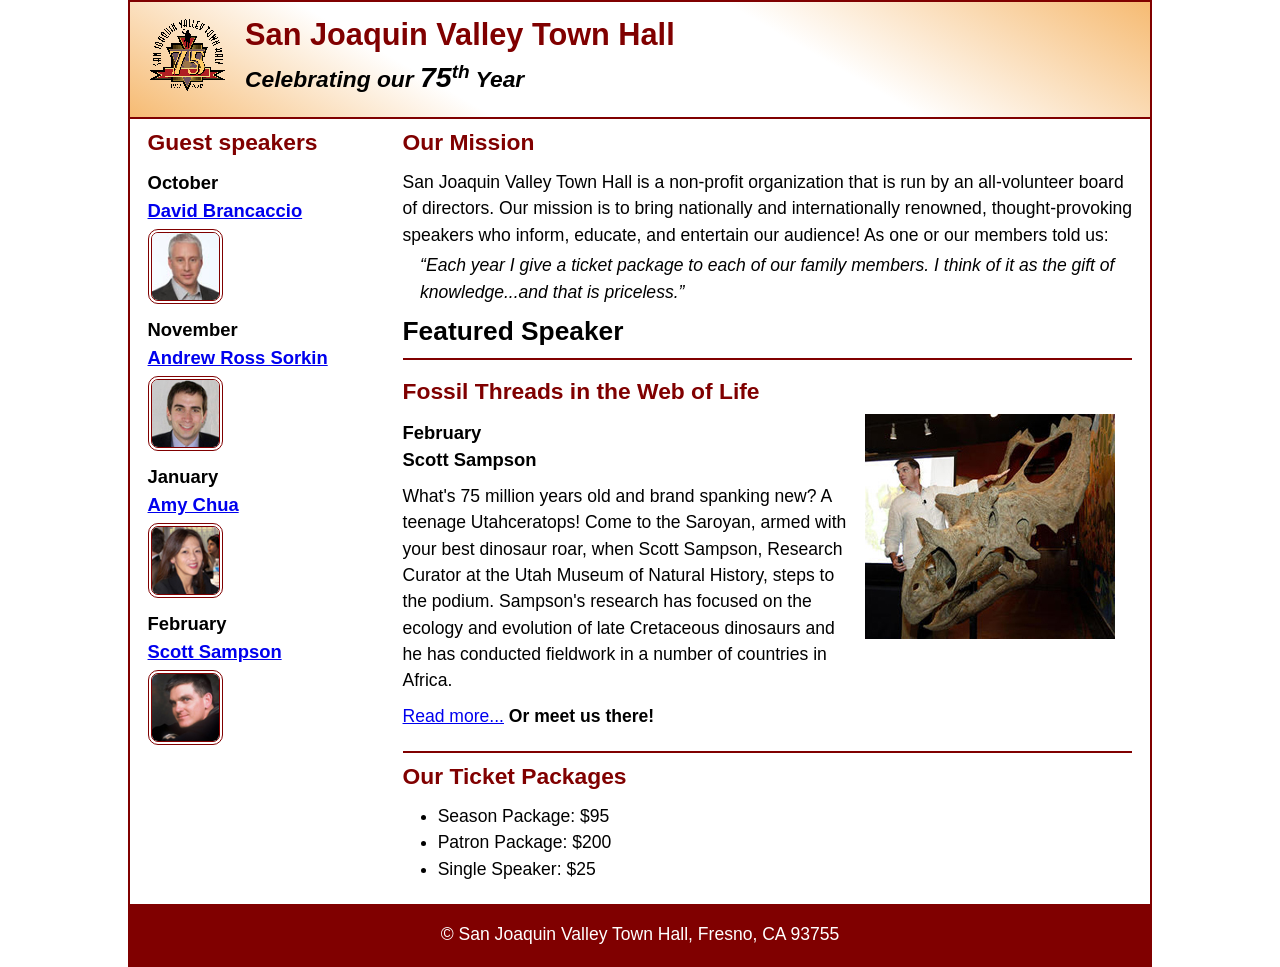
==== index.html @ bfcb4cc5 "adding initial A09 files" ====
<!DOCTYPE html>
<html lang="en">

<head>
	<meta charset="utf-8">
	<title>San Joaquin Valley Town Hall</title>
	<meta name="viewport" content="width=device-width, initial-scale=1">
	<link rel="icon" href="images/favicon.ico">
	<link rel="stylesheet" href="styles/main.css">
</head>

<body>
	<header>
		<img src="images/town_hall_logo.gif" alt="Town Hall logo">
		<h2>San Joaquin Valley Town Hall</h2>
		<h3>Celebrating our <em class="large">75</em><sup>th</sup> Year</h3>
	</header>
	<main>
		<aside>
			<h2>Guest speakers</h2>
			<h3>October<br><a href="speakers/brancaccio.html">David Brancaccio</a></h3>
			<img src="images/brancaccio75.jpg" alt="David Brancaccio photo">
			<h3>November<br><a href="speakers/sorkin.html">Andrew Ross Sorkin</a></h3>
			<img src="images/sorkin75.jpg" alt="Andrew Ross Sorkin photo">
			<h3>January<br><a href="speakers/chua.html">Amy Chua</a></h3>
			<img src="images/chua75.jpg" alt="Amy Chua photo">
			<h3>February<br><a href="speakers/sampson.html">Scott Sampson</a></h3>
			<img src="images/sampson75.jpg" alt="Scott Sampson photo">
		</aside>

		<section>
			<h2>Our Mission</h2>
			<p>San Joaquin Valley Town Hall is a non-profit organization that is run by an 
				all-volunteer board of directors. Our mission is to bring nationally and 
				internationally renowned, thought-provoking speakers who inform, educate, 
				and entertain our audience! As one or our members told us:</p>
			<blockquote>&ldquo;Each year I give a ticket package to each of our family members. 
				I think of it as the gift of knowledge...and that is priceless.&rdquo;</blockquote>

			<h1>Featured Speaker</h1>
			<article class="featured">
				<h2>Fossil Threads in the Web of Life</h2>
				<img src="images/sampson_dinosaur.jpg" alt="Scott Sampson with dinosaur">
				<h3>February<br>
				Scott Sampson</h3>
				<p>What's 75 million years old and brand spanking new? A teenage Utahceratops! 
				Come to the Saroyan, armed with your best dinosaur roar, when Scott Sampson, Research 
				Curator at the Utah Museum of Natural History, steps to the podium. Sampson's research 
				has focused on the ecology and evolution of late Cretaceous dinosaurs and he has conducted 
				fieldwork in a number of countries in Africa.</p>
				<p><a href="speakers/sampson.html">Read more...</a>&nbsp;<b>Or meet us there!</b></p>
			</article>

			<h2>Our Ticket Packages</h2>
			<ul>
				<li>Season Package: $95</li>
				<li>Patron Package: $200</li>
				<li>Single Speaker: $25</li>
			</ul>
		</section>	
	</main>
	<footer>
		<p>&copy; San Joaquin Valley Town Hall, Fresno, CA 93755</p>
	</footer>
</body>
</html>
---- styles/main.css ----
/* custom property */
:root {
	--accent-color: #800000;  /* could also be coded #800 */
	--gradient-color: #f6bb73;
}

/* reset */
* {
	margin: 0;
	padding: 0;
	box-sizing: border-box;
}

/* default styles */
body {
	font-family: Arial, Helvetica, sans-serif;
    font-size: calc(15px + .2vw);
	width: min(80%, 1024px);
	line-height: 1.5;
	margin: auto;
	border: 2px solid var(--accent-color);
}
h1, h2, h3, p, ul {
	padding: .25em 0;
}
a:hover, a:focus{
	font-style: italic;
	color: var(--accent-color);
}
h1 {
	font-size: 150%;
}
h2 {
	font-size: 130%;
	color: var(--accent-color);
}
h3 {
	font-size: 105%;
}
ul {
	margin-left: 2em;
}

/* the styles for the header */
header {
	line-height: 1.2;
	border-bottom: 2px solid var(--accent-color);
	background-image: linear-gradient(
	    30deg, var(--gradient-color) 0%, white 30%, white 65%, var(--gradient-color) 100%);
	& h2 {
		font-size: 175%;
		padding: .5em 0 0 0;
	}
	& h3 {
		font-size: 130%;
		font-style: italic;
		padding-bottom: 1em;
	}
	& img {
		width: clamp(40px, 15%, 80px);
		float: left;
		margin: .75em 1em;
	}
}

/* the styles for the main content */
main {
	display: flex;
	clear: left;
	padding: 0 1em 1em;
	& blockquote {
		font-style: italic;
		padding-left: 1em;
	}
	& h3 + img { /* speaker images */
		width: clamp(40px, 50%, 75px);
		border: 4px double var(--accent-color);
		border-radius: 10px;
	}
}

/* the styles for the section */
section {
	flex-basis: 75%;
	padding-left: .5em;
	& img {
		width: clamp(100px, 50%, 250px);
		float: right;
		margin: 0 1em .25em;
	}
}

/* the styles for the aside */
aside {
	flex-basis: 25%;
	padding-right: .5em;
}

/* the styles for the footer */
footer {
	background-color: var(--accent-color);
	& p {
		text-align: center;
		color: white;
		padding: 1em 0;
	}
}

/* CSS class */
.featured {
	border-top: 2px solid var(--accent-color);
	border-bottom: 2px solid var(--accent-color);
	padding: .5em 0 1em;
}
.speaker {
	& h1 {
		color: var(--accent-color);
	}
	& h2 {
		color: black;
	}
	& p {
		padding: .5em 0; 
	}	
}
.large {
	font-size: 125%;
}
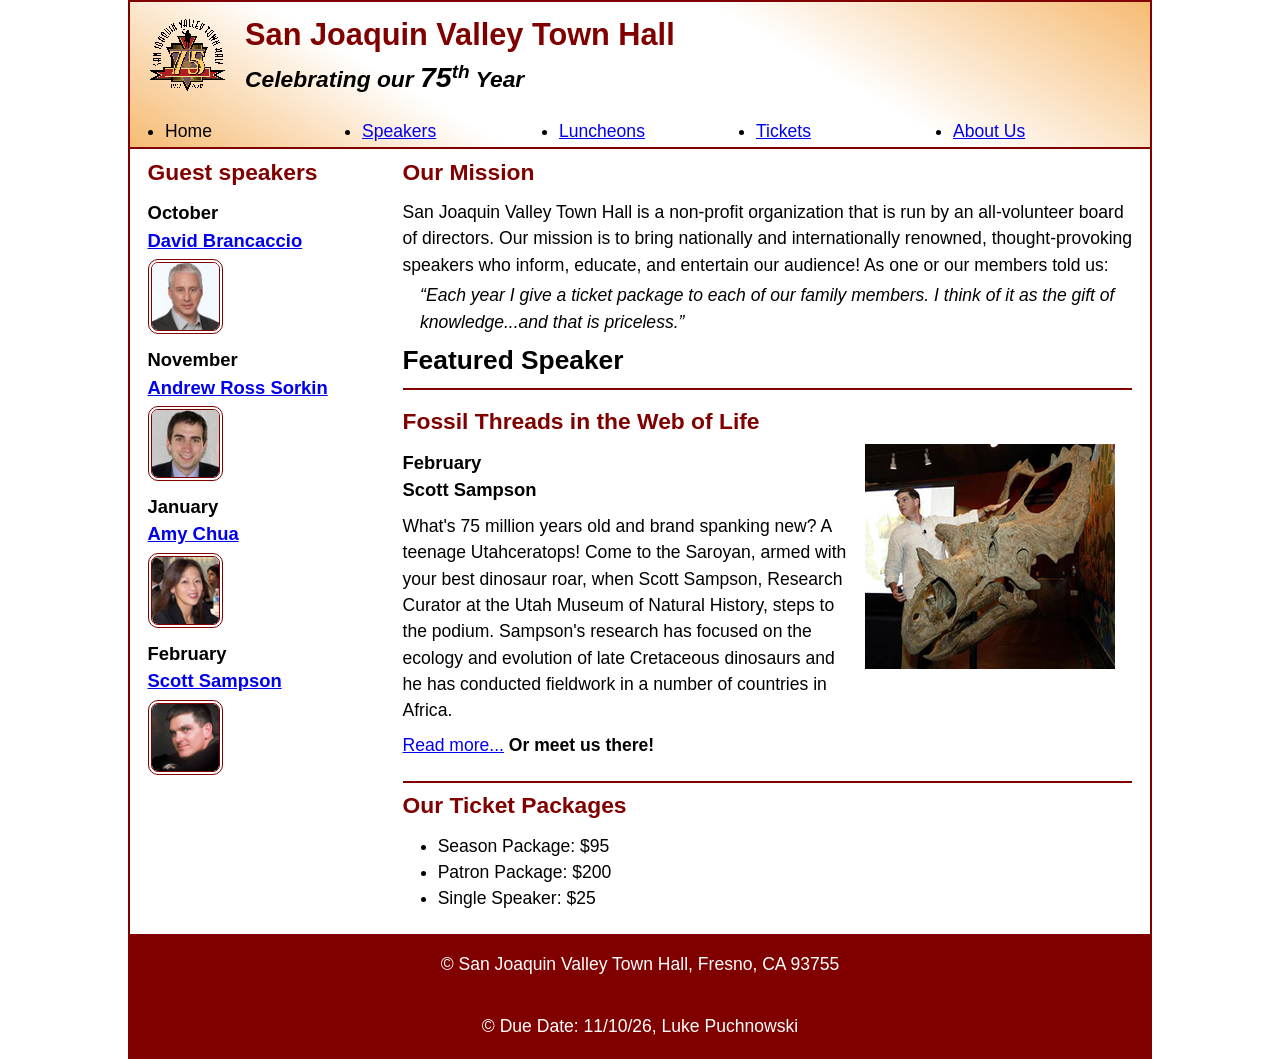
==== commit a77d96bb: "starting to edit main and index" ====
--- a/index.html
+++ b/index.html
@@ -14,6 +14,15 @@
 		<img src="images/town_hall_logo.gif" alt="Town Hall logo">
 		<h2>San Joaquin Valley Town Hall</h2>
 		<h3>Celebrating our <em class="large">75</em><sup>th</sup> Year</h3>
+		<nav class="navbar">
+			<ul class="menu">
+				<li><a class="current">Home</a></li>
+				<li><a href="#">Speakers</a></li>
+				<li><a href="#">Luncheons</a></li>
+				<li><a href="#">Tickets</a></li>
+				<li><a href="#">About Us</a></li>
+			</ul>
+		</nav>
 	</header>
 	<main>
 		<aside>
@@ -61,6 +70,7 @@
 	</main>
 	<footer>
 		<p>&copy; San Joaquin Valley Town Hall, Fresno, CA 93755</p>
+		<p>&copy; Due Date: 11/10/26, Luke Puchnowski</p>
 	</footer>
 </body>
 </html>
--- a/styles/main.css
+++ b/styles/main.css
@@ -125,4 +125,11 @@
 }
 .large {
 	font-size: 125%;
+}
+.menu {
+	display: flex;
+	flex-wrap: wrap;
+	& li{
+		flex-basis: 20%;
+	}
 }
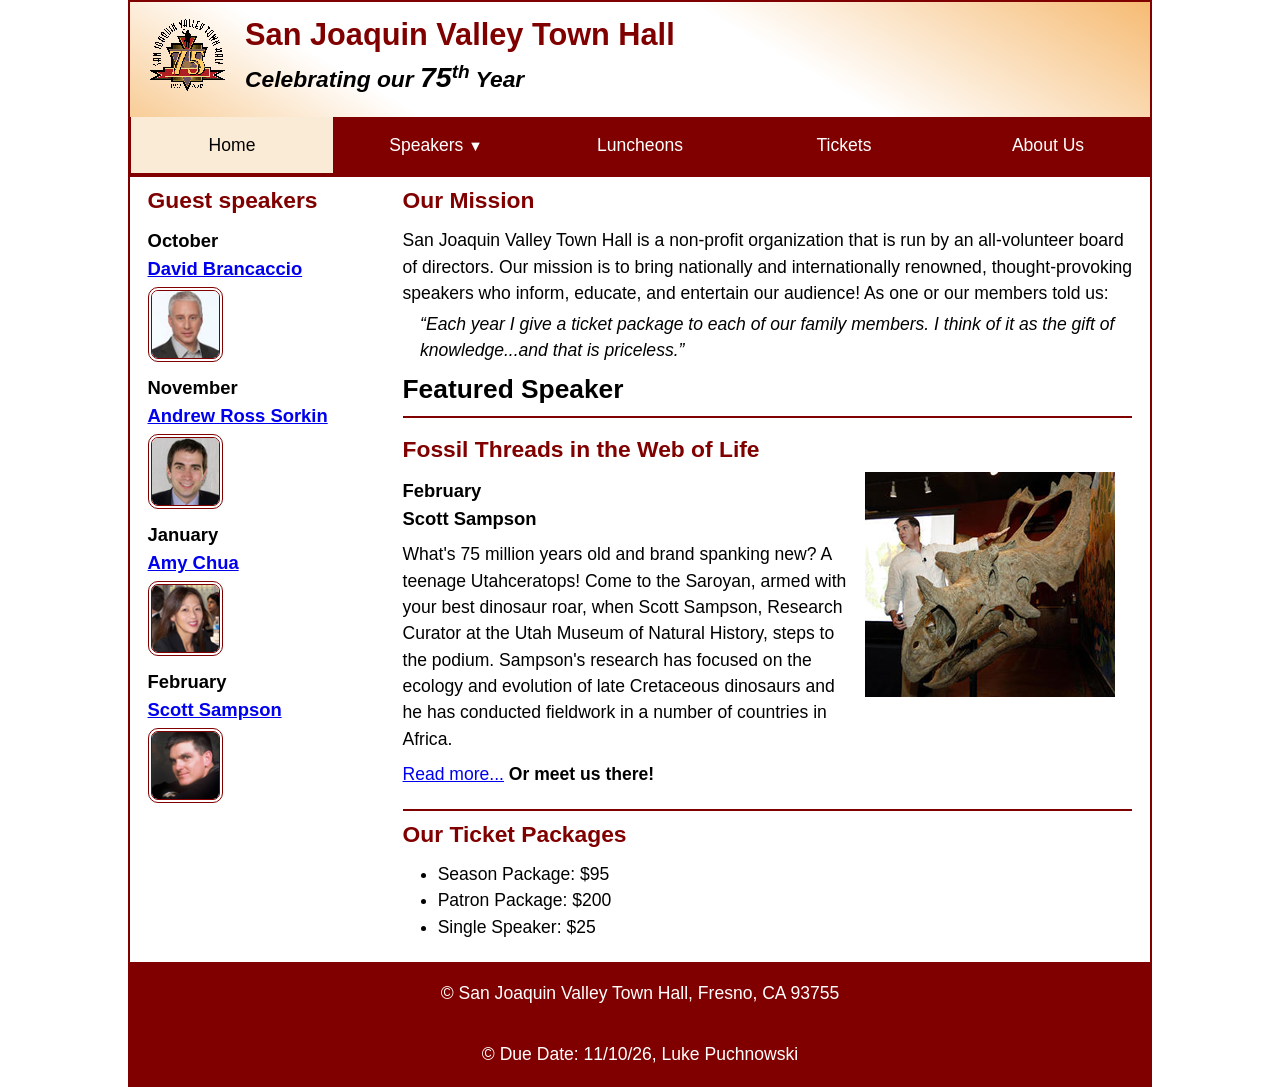
==== commit 755fe38e: "submenu and menu list added to main" ====
--- a/index.html
+++ b/index.html
@@ -17,7 +17,13 @@
 		<nav class="navbar">
 			<ul class="menu">
 				<li><a class="current">Home</a></li>
-				<li><a href="#">Speakers</a></li>
+				<li><a href="#">Speakers <small>&#9660</small></a></li>
+					<ul class="submenu">
+						<li><a href="speakers/brancaccio.html">David Brancaccio</a></li>
+						<li><a href="speakers/sorkin.html">Andrew Ross Sorkin</a></li>
+						<li><a href="speakers/chua.html">Amy Chua</a></li>
+						<li><a href="speakers/sampson.html">Scott Sampson</a></li>
+					</ul>
 				<li><a href="#">Luncheons</a></li>
 				<li><a href="#">Tickets</a></li>
 				<li><a href="#">About Us</a></li>
--- a/styles/main.css
+++ b/styles/main.css
@@ -2,6 +2,9 @@
 :root {
 	--accent-color: #800000;  /* could also be coded #800 */
 	--gradient-color: #f6bb73;
+	--menu-light: white;
+	--menu-mid: antiquewhite;
+	--menu-dark: black;
 }
 
 /* reset */
@@ -126,10 +129,52 @@
 .large {
 	font-size: 125%;
 }
+
 .menu {
 	display: flex;
 	flex-wrap: wrap;
 	& li{
 		flex-basis: 20%;
+		text-align: center;
 	}
+}
+
+.navbar{
+	background-color: var(--accent-color);
+	& a{
+		display: block;
+		padding: 1em;
+		text-decoration: none;
+		color: var(--menu-light);
+		margin: 0 1px 2px;
+	}
+	& a:hover, & a:focus, & a.current{
+		background-color: var(--menu-mid);
+		color: var(--menu-dark);
+	}
+	& ul{
+		margin: 0;
+		padding: 0;
+		list-style: none;
+	}
+}
+
+/* menu item that contains submenu */
+.menu li:has(.submenu){
+	position: relative;
+	& small{
+		margin-left: .25em;
+	} 
+	&:hover > .submenu {
+		display: block;
+	}
+}
+
+.submenu {
+	position: absolute;
+	left: 0;
+	right: 0;
+	background-color: var(--accent-color);
+	color: var(--menu-light);
+	display: none;
 }
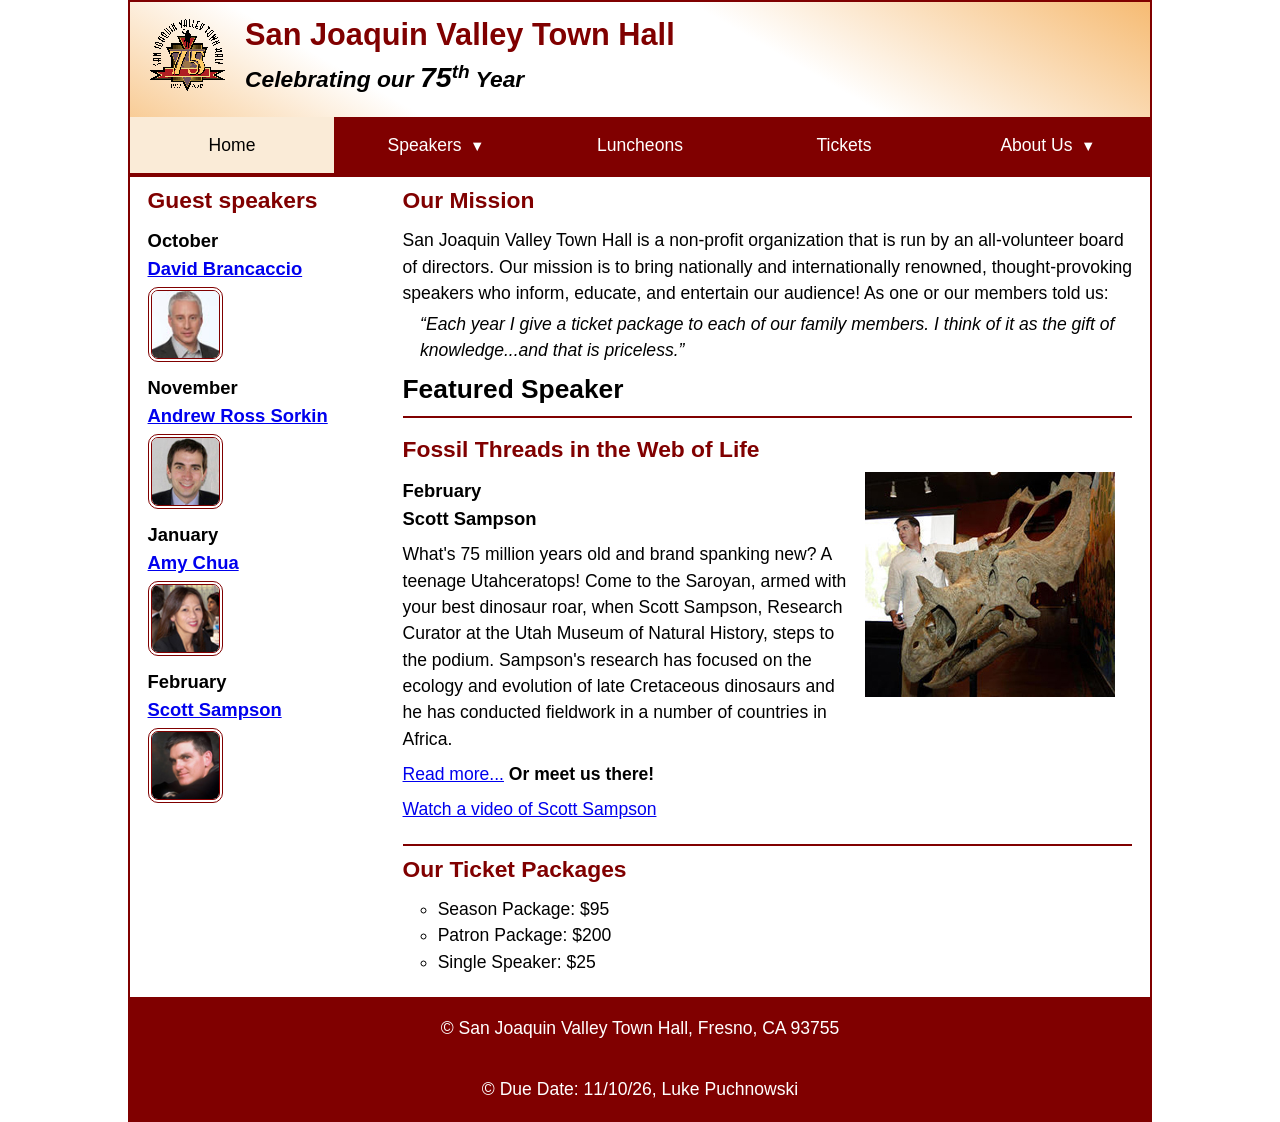
==== commit a74ee754: "fixed changes that i acccidentally stashed" ====
--- a/index.html
+++ b/index.html
@@ -17,16 +17,24 @@
 		<nav class="navbar">
 			<ul class="menu">
 				<li><a class="current">Home</a></li>
-				<li><a href="#">Speakers <small>&#9660</small></a></li>
+				<li><a href="#">Speakers <small>&#9660</small></a>
 					<ul class="submenu">
 						<li><a href="speakers/brancaccio.html">David Brancaccio</a></li>
 						<li><a href="speakers/sorkin.html">Andrew Ross Sorkin</a></li>
 						<li><a href="speakers/chua.html">Amy Chua</a></li>
 						<li><a href="speakers/sampson.html">Scott Sampson</a></li>
 					</ul>
+				</li>
 				<li><a href="#">Luncheons</a></li>
 				<li><a href="#">Tickets</a></li>
-				<li><a href="#">About Us</a></li>
+				<li><a href="#">About Us <small>&#9660;</small></a>
+					<ul class="submenu">
+						<li><a href="#">Our History</a></li>
+						<li><a href="#">Board of Directors</a></li>
+						<li><a href="#">Past Speakers</a></li>
+						<li><a href="#">Contact Us</a></li>
+					</ul>
+				</li>
 			</ul>
 		</nav>
 	</header>
@@ -64,6 +72,7 @@
 				has focused on the ecology and evolution of late Cretaceous dinosaurs and he has conducted 
 				fieldwork in a number of countries in Africa.</p>
 				<p><a href="speakers/sampson.html">Read more...</a>&nbsp;<b>Or meet us there!</b></p>
+				<p><a href="media/sampson.mp4">Watch a video of Scott Sampson</a></p>
 			</article>
 
 			<h2>Our Ticket Packages</h2>
--- a/styles/main.css
+++ b/styles/main.css
@@ -90,6 +90,12 @@
 		width: clamp(100px, 50%, 250px);
 		float: right;
 		margin: 0 1em .25em;
+		width: 40%;
+		min-width: 100px;
+		max-width: 250px;
+	}
+	& ul {
+		list-style-type: circle;
 	}
 }
 
@@ -177,4 +183,12 @@
 	background-color: var(--accent-color);
 	color: var(--menu-light);
 	display: none;
+	& > li a{
+		margin: 0 2px 2px;
+	}
+}
+
+.menu > li:first-child a {
+	margin-left: 0;
+	margin-right: 0;
 }
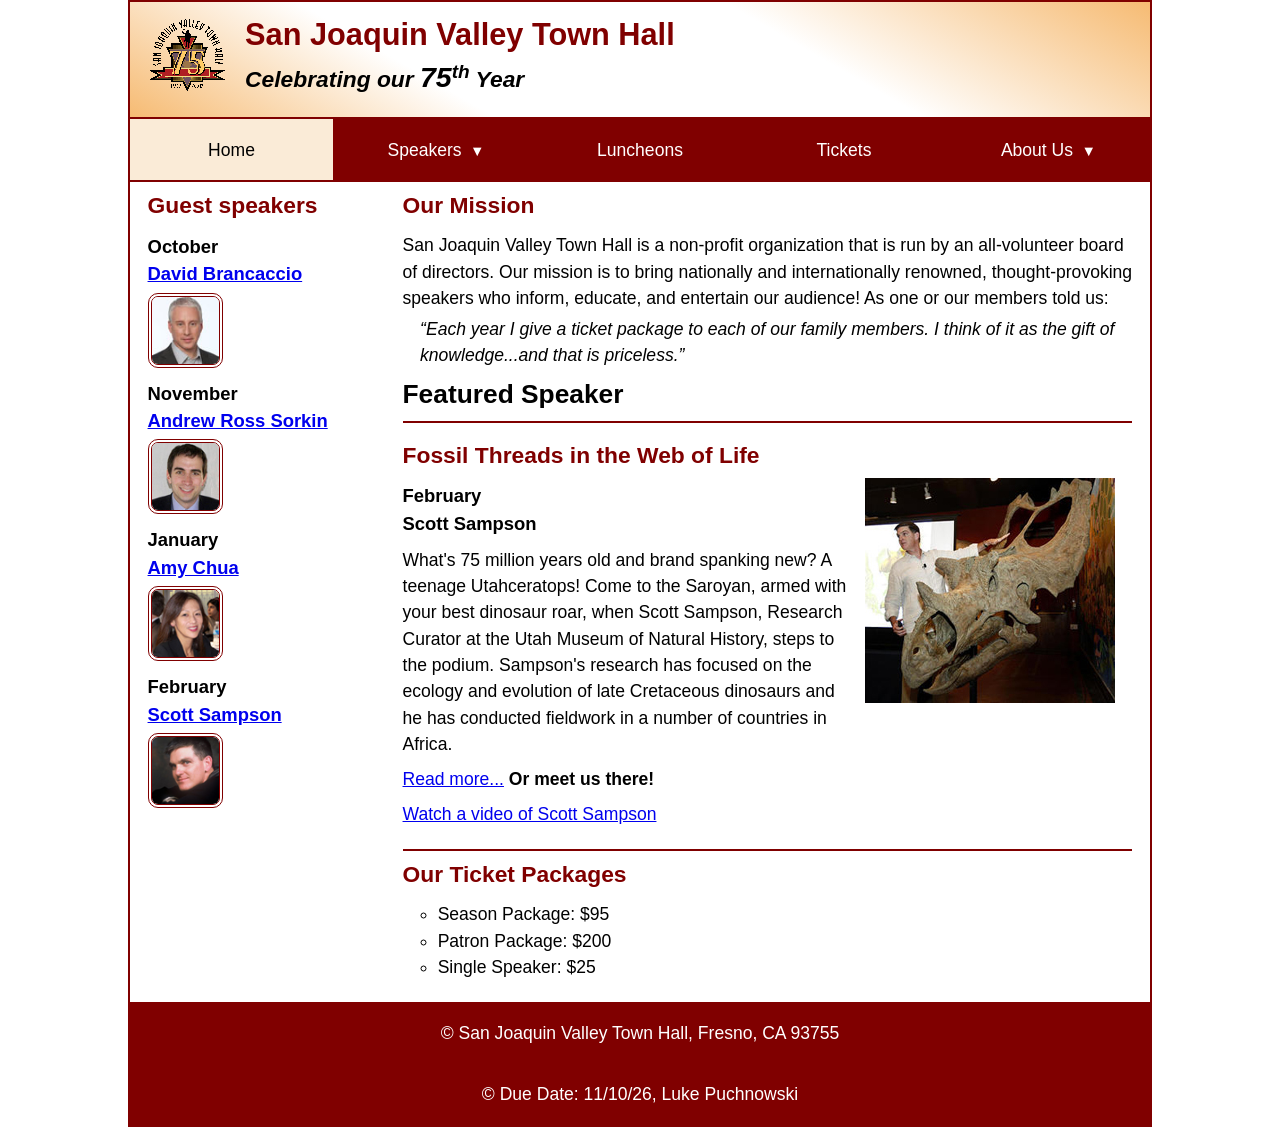
==== commit 5f730514: "final fixes" ====
--- a/index.html
+++ b/index.html
@@ -14,30 +14,30 @@
 		<img src="images/town_hall_logo.gif" alt="Town Hall logo">
 		<h2>San Joaquin Valley Town Hall</h2>
 		<h3>Celebrating our <em class="large">75</em><sup>th</sup> Year</h3>
-		<nav class="navbar">
-			<ul class="menu">
-				<li><a class="current">Home</a></li>
-				<li><a href="#">Speakers <small>&#9660</small></a>
-					<ul class="submenu">
-						<li><a href="speakers/brancaccio.html">David Brancaccio</a></li>
-						<li><a href="speakers/sorkin.html">Andrew Ross Sorkin</a></li>
-						<li><a href="speakers/chua.html">Amy Chua</a></li>
-						<li><a href="speakers/sampson.html">Scott Sampson</a></li>
-					</ul>
-				</li>
-				<li><a href="#">Luncheons</a></li>
-				<li><a href="#">Tickets</a></li>
-				<li><a href="#">About Us <small>&#9660;</small></a>
-					<ul class="submenu">
-						<li><a href="#">Our History</a></li>
-						<li><a href="#">Board of Directors</a></li>
-						<li><a href="#">Past Speakers</a></li>
-						<li><a href="#">Contact Us</a></li>
-					</ul>
-				</li>
-			</ul>
-		</nav>
 	</header>
+	<nav class="navbar">
+		<ul class="menu">
+			<li><a class="current">Home</a></li>
+			<li><a href="#">Speakers <small>&#9660</small></a>
+				<ul class="submenu">
+					<li><a href="speakers/brancaccio.html">David Brancaccio</a></li>
+					<li><a href="speakers/sorkin.html">Andrew Ross Sorkin</a></li>
+					<li><a href="speakers/chua.html">Amy Chua</a></li>
+					<li><a href="speakers/sampson.html">Scott Sampson</a></li>
+				</ul>
+			</li>
+			<li><a href="#">Luncheons</a></li>
+			<li><a href="#">Tickets</a></li>
+			<li><a href="#">About Us <small>&#9660;</small></a>
+				<ul class="submenu">
+					<li><a href="#">Our History</a></li>
+					<li><a href="#">Board of Directors</a></li>
+					<li><a href="#">Past Speakers</a></li>
+					<li><a href="#">Contact Us</a></li>
+				</ul>
+			</li>
+		</ul>
+	</nav>
 	<main>
 		<aside>
 			<h2>Guest speakers</h2>
--- a/styles/main.css
+++ b/styles/main.css
@@ -190,5 +190,7 @@
 
 .menu > li:first-child a {
 	margin-left: 0;
+}
+.menu > li:last-child a {
 	margin-right: 0;
 }
